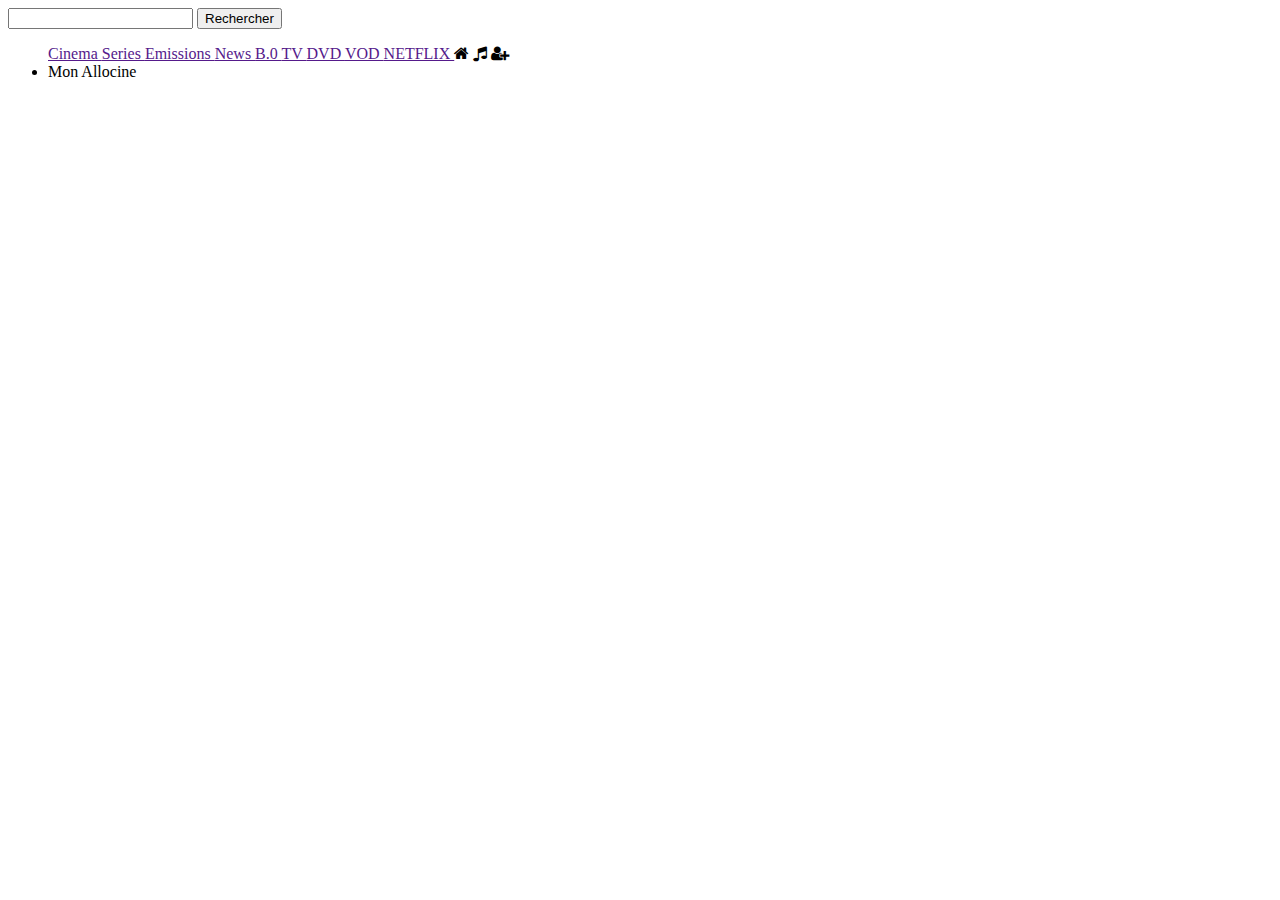
==== index.html @ 37f90e30 "init" ====
<html>
  
  <head>
    <meta charset="utf-8">
    <meta name="viewport" content="width=device-width, initial-scale=1">
    <link rel="stylesheet" href="https://maxcdn.bootstrapcdn.com/bootstrap/4.0.0-beta.2/css/bootstrap.min.css" integrity="sha384-PsH8R72JQ3SOdhVi3uxftmaW6Vc51MKb0q5P2rRUpPvrszuE4W1povHYgTpBfshb" crossorigin="anonymous">
    <script type="text/javascript" src="http://cdnjs.cloudflare.com/ajax/libs/jquery/2.0.3/jquery.min.js"></script>
    <script type="text/javascript" src="http://netdna.bootstrapcdn.com/bootstrap/3.3.4/js/bootstrap.min.js"></script>
    <link href="http://cdnjs.cloudflare.com/ajax/libs/font-awesome/4.3.0/css/font-awesome.min.css"
    rel="stylesheet" type="text/css">
    <link href="http://pingendo.github.io/pingendo-bootstrap/themes/default/bootstrap.css"
    rel="stylesheet" type="text/css">
    <link rel="stylesheet" type="text/css" href="style.css">
    <link rel="stylesheet" href="path/to/font-awesome/css/font-awesome.min.css">
  </head>



<div class="col-md-12 firstblock">

<div class="container navbarniveau2">
  <div class="row">
    <div class="col-md-12 un">
      


      <form class="form-inline my-2 my-lg-0 barrerecherche">
      <input class="form-control  recherche" type="search" placeholder="" aria-label="Search">
      <button class="btn fondrechercher" type="submit">Rechercher</button>
      </form>
        </div>
     </div>
    
     

      










      
      </div>
     </div>
   </div>
 </div>












<div class="container">
  <div class="col-md-12 navigationnumberuno">
  
    <ul>
      
      <a href="" class="lettrenav">     Cinema           </a>
      <a href="" class="lettrenav1">    Series     </a>
      <a href="" class="lettrenav2">    Emissions    </a>
      <a href="" class="lettrenav3">    News    </a>
      <a href="" class="lettrenav4">    B.0       </a>
      <a href="" class="lettrenav5">    TV    </a>
      <a href="" class="lettrenav6">   DVD    </a>
      <a href="" class="lettrenav7">     VOD     </a>
      <a href="" class="lettrenav8">    NETFLIX   </a>
      <i class="fa fa-home maison3" aria-hidden="true"></i>
      <i class="fa fa-music" aria-hidden="true"></i>
      <i class="fa fa-user-plus" aria-hidden="true"></i>
      <li class="lettrenav9"> Mon Allocine</li>

    </ul>
       

    </div>
</div>































</html>
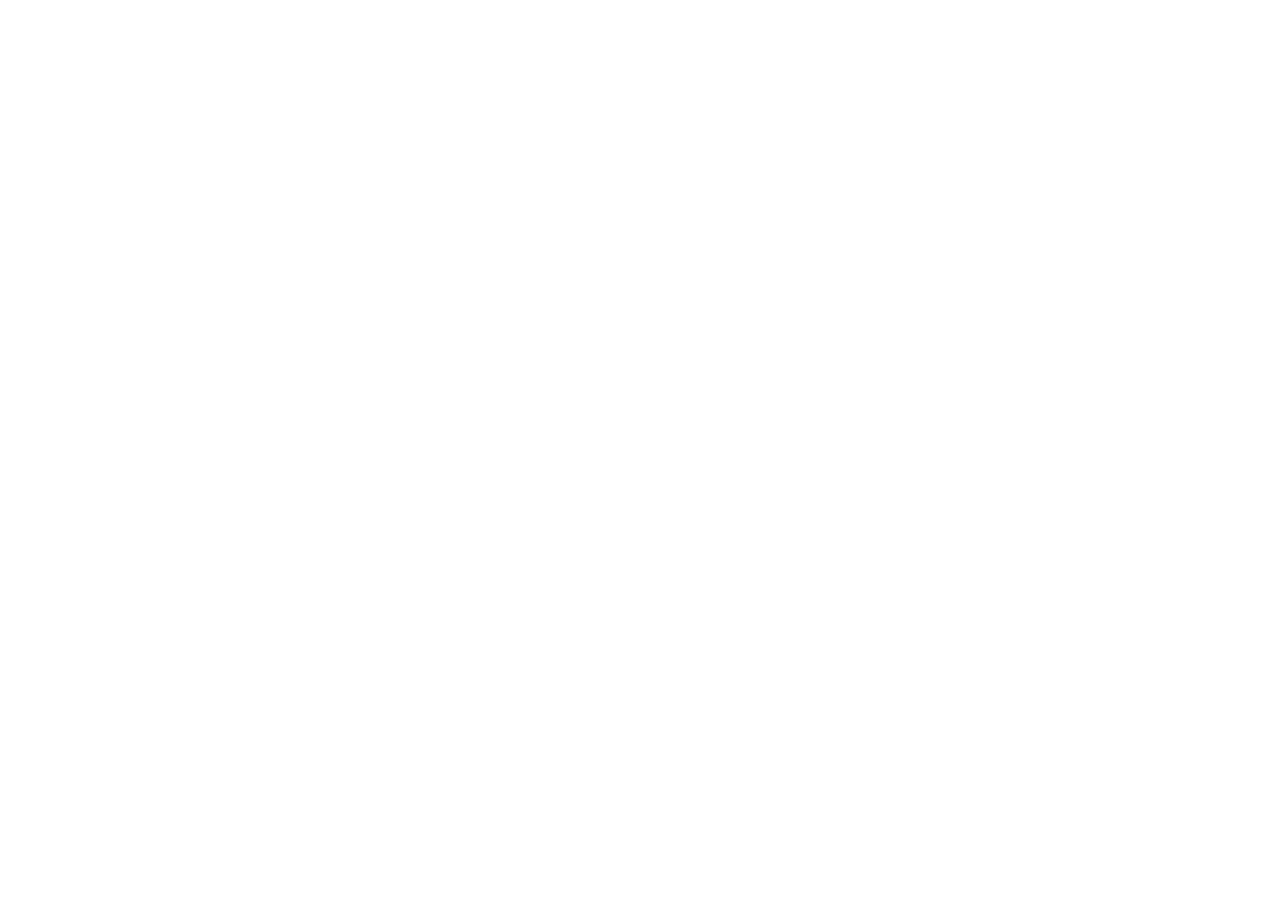
==== commit 58828907: "initia 2" ====
--- a/index.html
+++ b/index.html
@@ -14,77 +14,6 @@
     <link rel="stylesheet" href="path/to/font-awesome/css/font-awesome.min.css">
   </head>
 
-
-
-<div class="col-md-12 firstblock">
-
-<div class="container navbarniveau2">
-  <div class="row">
-    <div class="col-md-12 un">
-      
-
-
-      <form class="form-inline my-2 my-lg-0 barrerecherche">
-      <input class="form-control  recherche" type="search" placeholder="" aria-label="Search">
-      <button class="btn fondrechercher" type="submit">Rechercher</button>
-      </form>
-        </div>
-     </div>
-    
-     
-
-      
-
-
-
-
-
-
-
-
-
-
-      
-      </div>
-     </div>
-   </div>
- </div>
-
-
-
-
-
-
-
-
-
-
-
-
-<div class="container">
-  <div class="col-md-12 navigationnumberuno">
-  
-    <ul>
-      
-      <a href="" class="lettrenav">     Cinema           </a>
-      <a href="" class="lettrenav1">    Series     </a>
-      <a href="" class="lettrenav2">    Emissions    </a>
-      <a href="" class="lettrenav3">    News    </a>
-      <a href="" class="lettrenav4">    B.0       </a>
-      <a href="" class="lettrenav5">    TV    </a>
-      <a href="" class="lettrenav6">   DVD    </a>
-      <a href="" class="lettrenav7">     VOD     </a>
-      <a href="" class="lettrenav8">    NETFLIX   </a>
-      <i class="fa fa-home maison3" aria-hidden="true"></i>
-      <i class="fa fa-music" aria-hidden="true"></i>
-      <i class="fa fa-user-plus" aria-hidden="true"></i>
-      <li class="lettrenav9"> Mon Allocine</li>
-
-    </ul>
-       
-
-    </div>
-</div>
 
 
 
